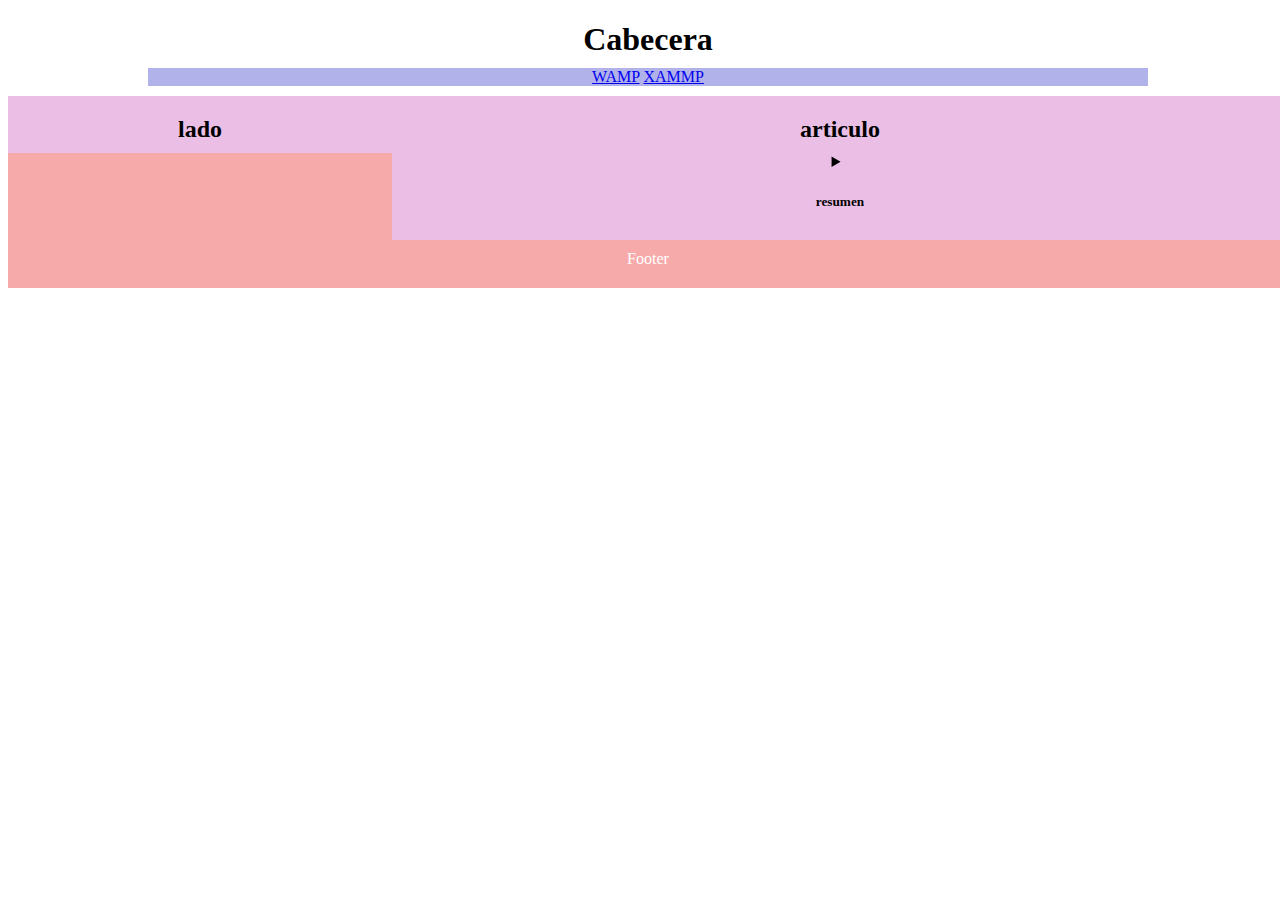
==== tp1.2/index.html @ 785beea9 "-" ====
<!DOCTYPE html>
<html lang="en">
<head>
    <link rel ="stylesheet" href="style.css">
    <title>Lab 4 tp2 </title>
</head>
<body>
    <div class ="wrapper">
    <header></header>
    <h1>Cabecera</h1>
    <nav>
        <a href="http://www.wampserver.com/en"> WAMP</a>
        <a href="https://www.apachefriends.org/es/index.html"> XAMMP</a>
    </nav>
    </div>
    <aside>
        <h2>lado</h2>
    </aside>
    <section>
        <article>
            <h2>articulo</h2>
            <details>
                <summary><h5>resumen</h5></summary>
                <ul>
                    <li><a href="#">Lorem ipsum dolor sit amet,  consectetuer adipiscing elit.</a></li>
                    <li><a href="#">Aliquam tincidunt mauris eu  risus.</a></li>
                    <li><a href="#">Lorem ipsum dolor sit amet,  consectetuer adipiscing elit.</a></li>
                    <li><a href="#">Aliquam tincidunt mauris eu  risus.</a></li>
                  </ul>
            </details>
          
        </article>
    </section>
    <footer>
        <p>Footer</p>
      </footer>
</body>
</html>
---- tp1.2/style.css ----
*{
    text-align: center;
    margin-bottom: 10px;
    width: 100%;
    box-sizing: border-box;
}

.wrapper{
    width: 1000px;
    margin: 0 auto;
}
header,nav{
    display: block;
    background-color: rgb(178, 178, 235);
    
}

aside, section, article {
    
    background-color: rgb(235, 191, 229);
    float: left;
    
}
aside, section {
    display: inline-block;
}
aside{
   width: 30%;
   
}

section {
    width: 70%;
}
footer {
    background-color: rgb(247, 170, 170);
    padding: 10px;
    text-align: center;
    color: white;
  }
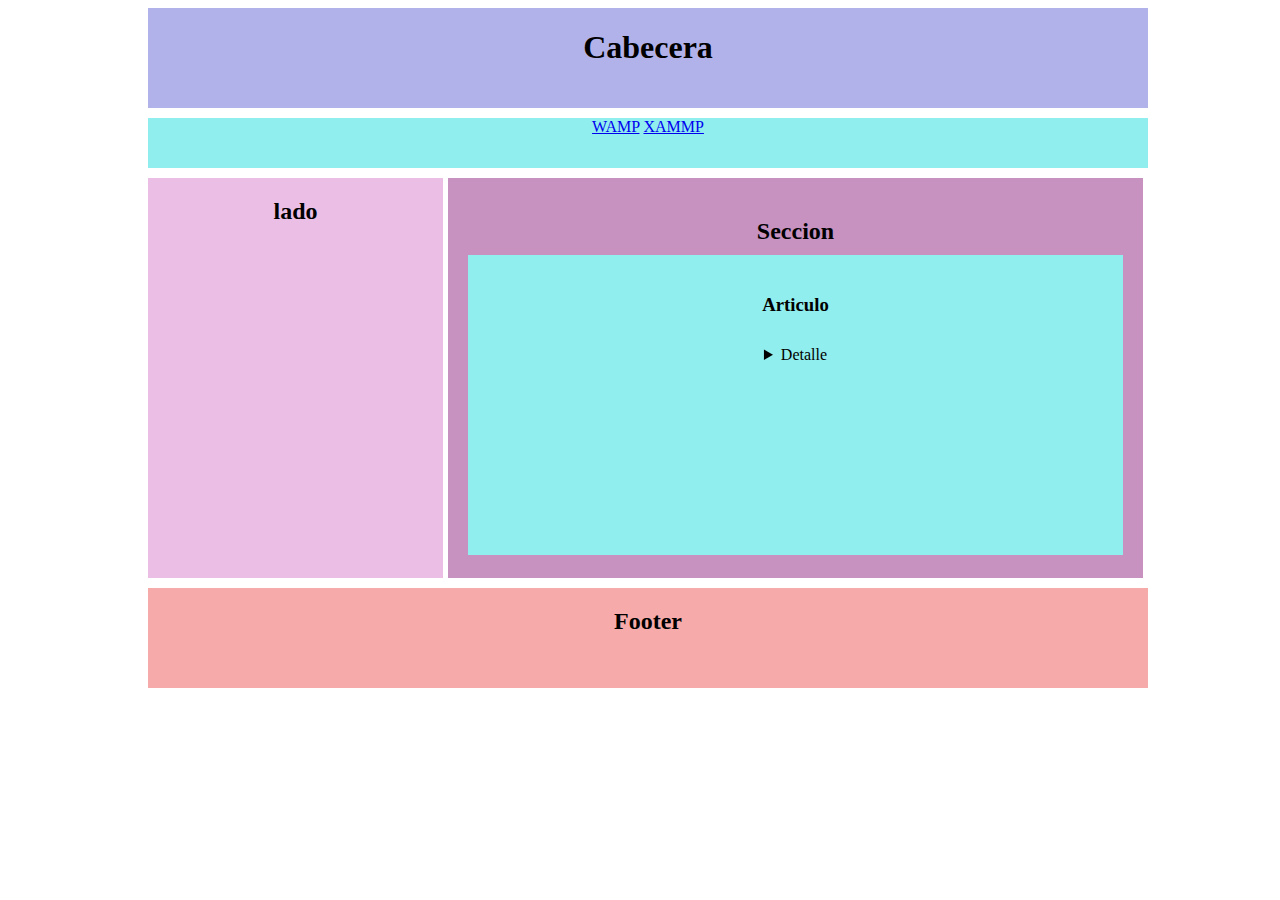
==== commit abbaa18b: "terminado 1.2 y tp 2" ====
--- a/tp1.2/index.html
+++ b/tp1.2/index.html
@@ -1,26 +1,29 @@
 <!DOCTYPE html>
 <html lang="en">
 <head>
-    <link rel ="stylesheet" href="style.css">
-    <title>Lab 4 tp2 </title>
+    <link rel ="stylesheet" type="text/css" href="style.css">
+    <title>Lab 4 tp1.2 </title>
 </head>
 <body>
     <div class ="wrapper">
-    <header></header>
-    <h1>Cabecera</h1>
+    <header>
+        <h1>Cabecera</h1>
+    </header>
+    
     <nav>
         <a href="http://www.wampserver.com/en"> WAMP</a>
         <a href="https://www.apachefriends.org/es/index.html"> XAMMP</a>
     </nav>
-    </div>
     <aside>
         <h2>lado</h2>
     </aside>
     <section>
+        <h2>Seccion</h2>
         <article>
-            <h2>articulo</h2>
+            <h3>Articulo</h3>
             <details>
-                <summary><h5>resumen</h5></summary>
+                <summary>Detalle</summary>
+                <p>Resumen</p>
                 <ul>
                     <li><a href="#">Lorem ipsum dolor sit amet,  consectetuer adipiscing elit.</a></li>
                     <li><a href="#">Aliquam tincidunt mauris eu  risus.</a></li>
@@ -32,7 +35,8 @@
         </article>
     </section>
     <footer>
-        <p>Footer</p>
+        <h2>Footer</h2>
       </footer>
+    </div>
 </body>
 </html>--- a/tp1.2/style.css
+++ b/tp1.2/style.css
@@ -10,33 +10,47 @@
     width: 1000px;
     margin: 0 auto;
 }
-header,nav{
-    display: block;
+header{
+    height: 100px;
     background-color: rgb(178, 178, 235);
-    
+    float: left;
 }
 
-aside, section, article {
-    
+nav{
+    height: 50px;
+    background-color: rgb(145, 238, 238);
+    float: left;
+}
+
+aside{
+    width: 295px;
     background-color: rgb(235, 191, 229);
     float: left;
-    
+    margin-right: 5px;
+    height: 400px;
 }
-aside, section {
-    display: inline-block;
+section {
+    width: 695px;
+    background-color: rgb(199, 146, 192);
+    float: left;
+    margin-right: 5px;
+    height: 400px;
+    padding: 20px;
 }
-aside{
-   width: 30%;
-   
+article{
+    height: 300px;
+    background-color: rgb(145, 238, 238);
+    padding: 20px;  
 }
 
-section {
-    width: 70%;
+details {
+    height: 200px;
+    background-color: rgb(145, 238, 238);
+    padding: 20px;
 }
 footer {
+    height: 100px;
     background-color: rgb(247, 170, 170);
-    padding: 10px;
-    text-align: center;
-    color: white;
+    float: left;
   }
 
